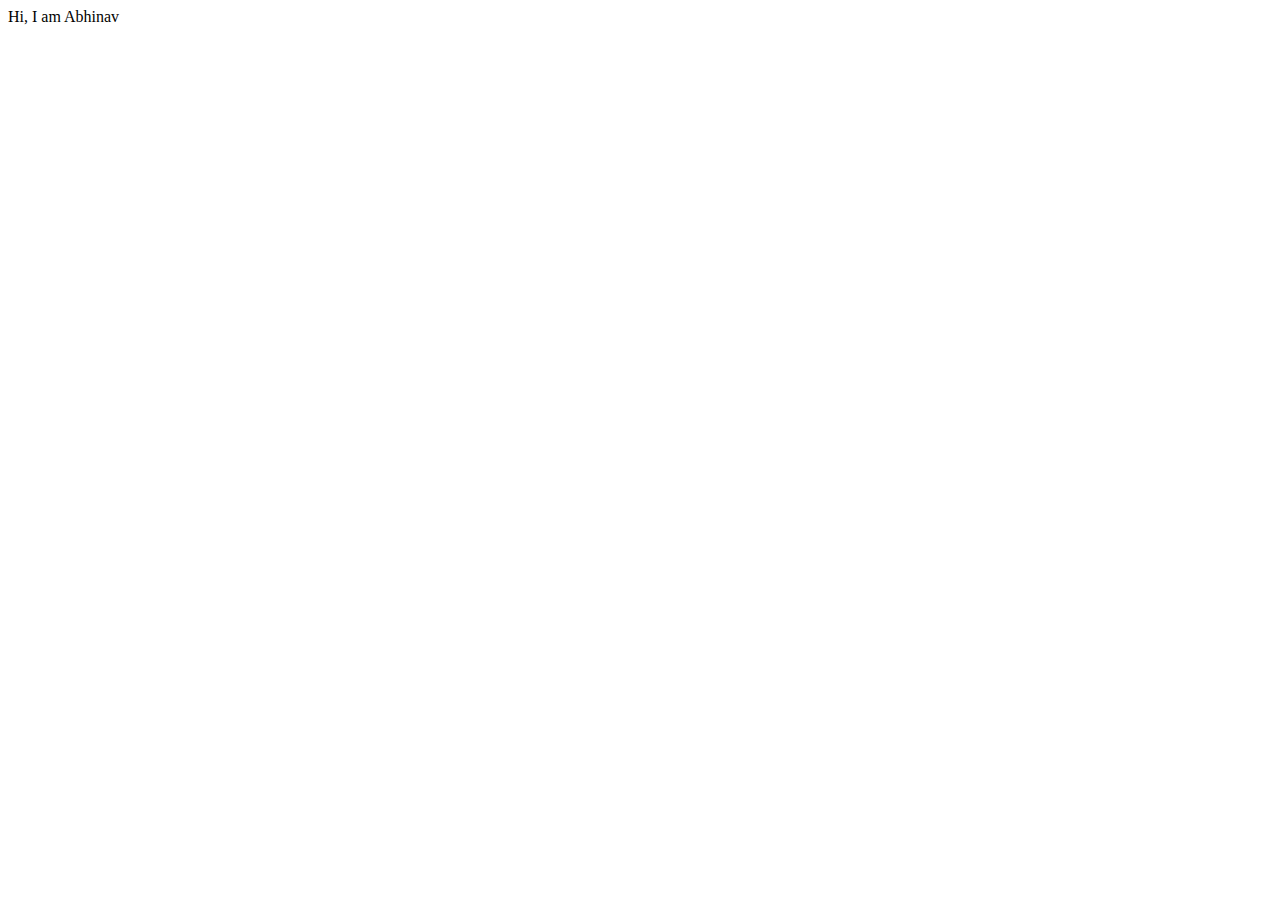
==== intro.html @ 0c94de75 "first commit" ====
<!DOCTYPE html>
<html lang="en">
<head>
    <meta charset="UTF-8">
    <meta http-equiv="X-UA-Compatible" content="IE=edge">
    <meta name="viewport" content="width=device-width, initial-scale=1.0">
    <title>Document</title>
</head>
<body>
    Hi, I am Abhinav
</body>
</html>
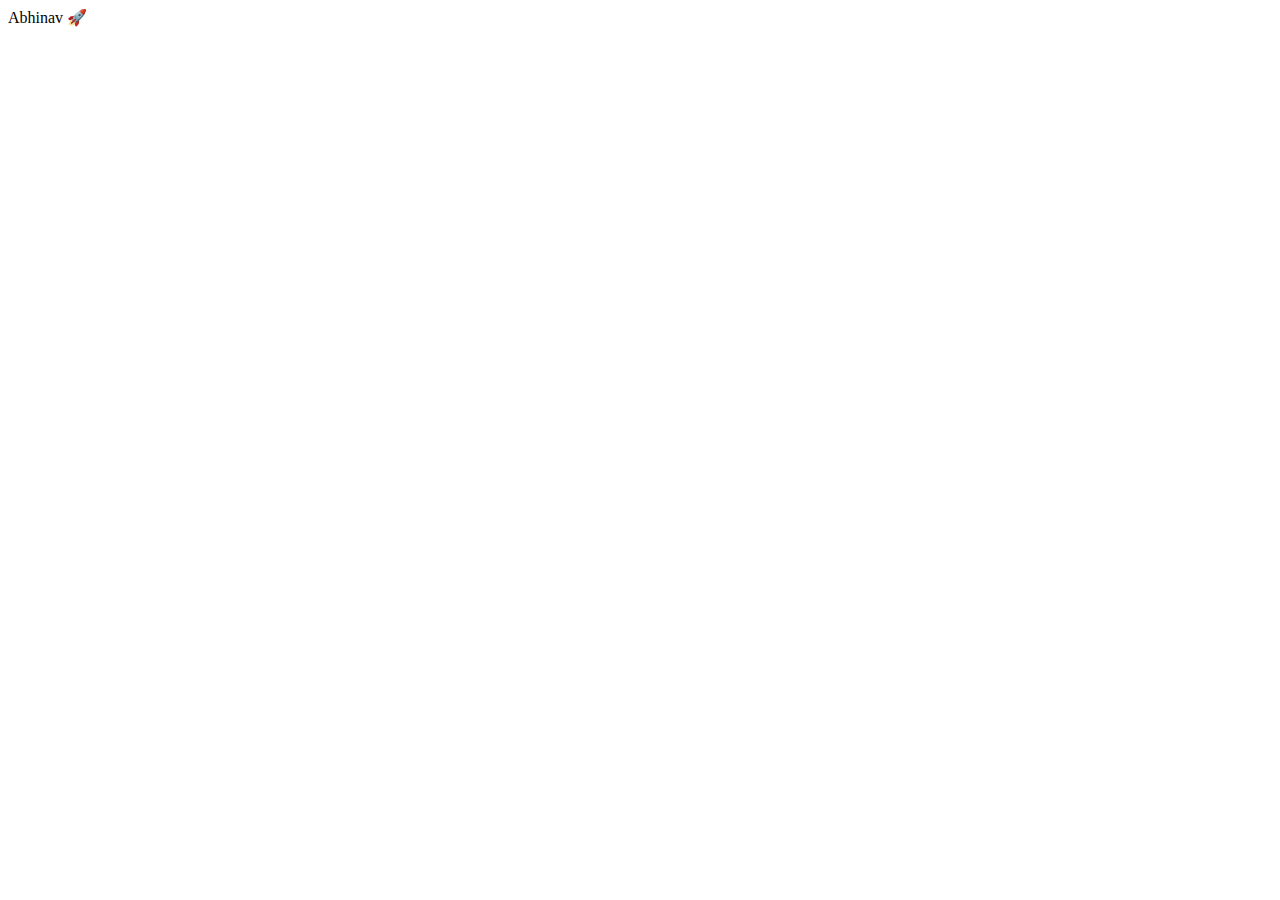
==== commit 3d47d149: "changed body" ====
--- a/intro.html
+++ b/intro.html
@@ -7,6 +7,6 @@
     <title>Document</title>
 </head>
 <body>
-    Hi, I am Abhinav
+    Abhinav 🚀
 </body>
 </html>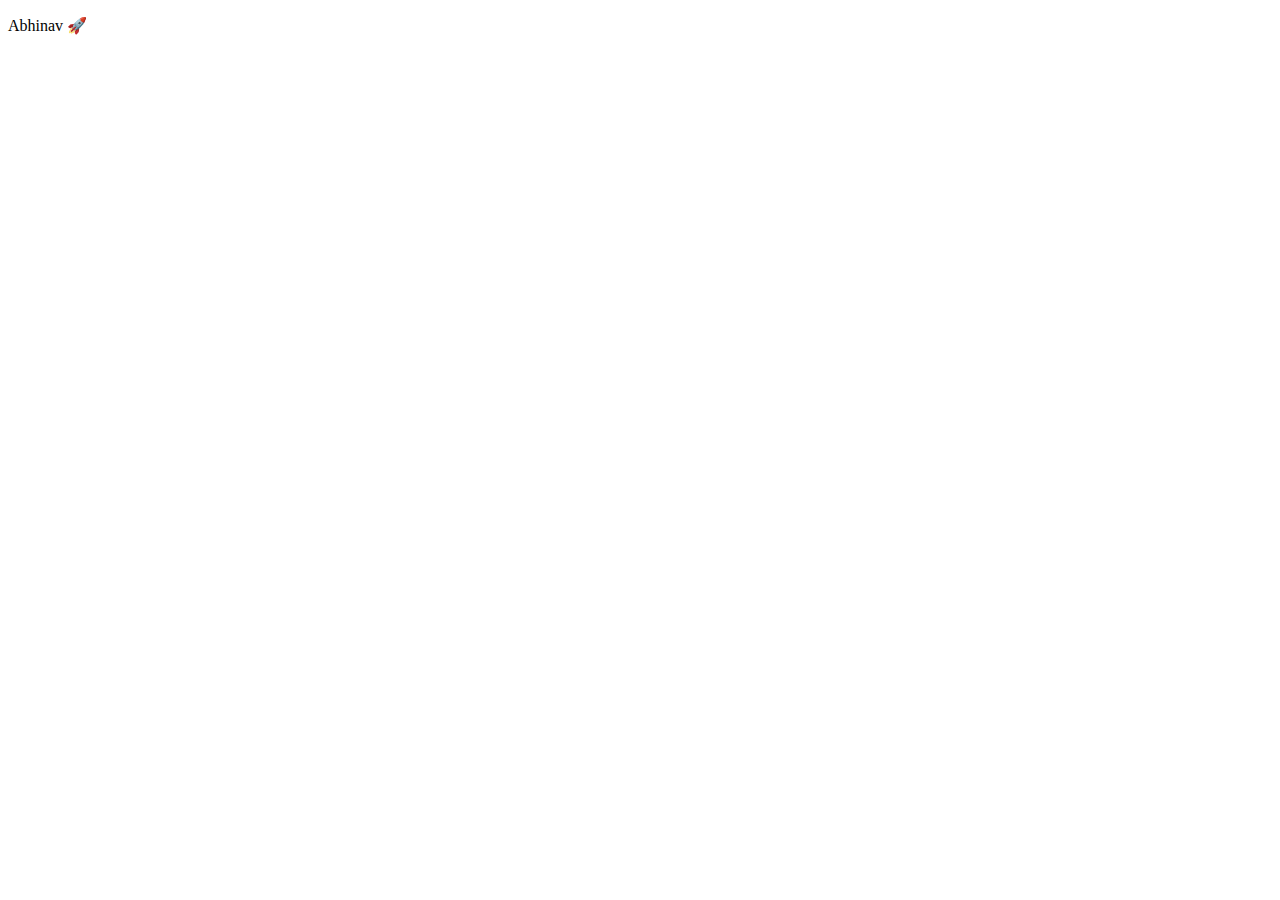
==== commit 5d9cf2fd: "first commit" ====
--- a/intro.html
+++ b/intro.html
@@ -7,6 +7,6 @@
     <title>Document</title>
 </head>
 <body>
-    Abhinav 🚀
+    <p >Abhinav 🚀</p>
 </body>
 </html>